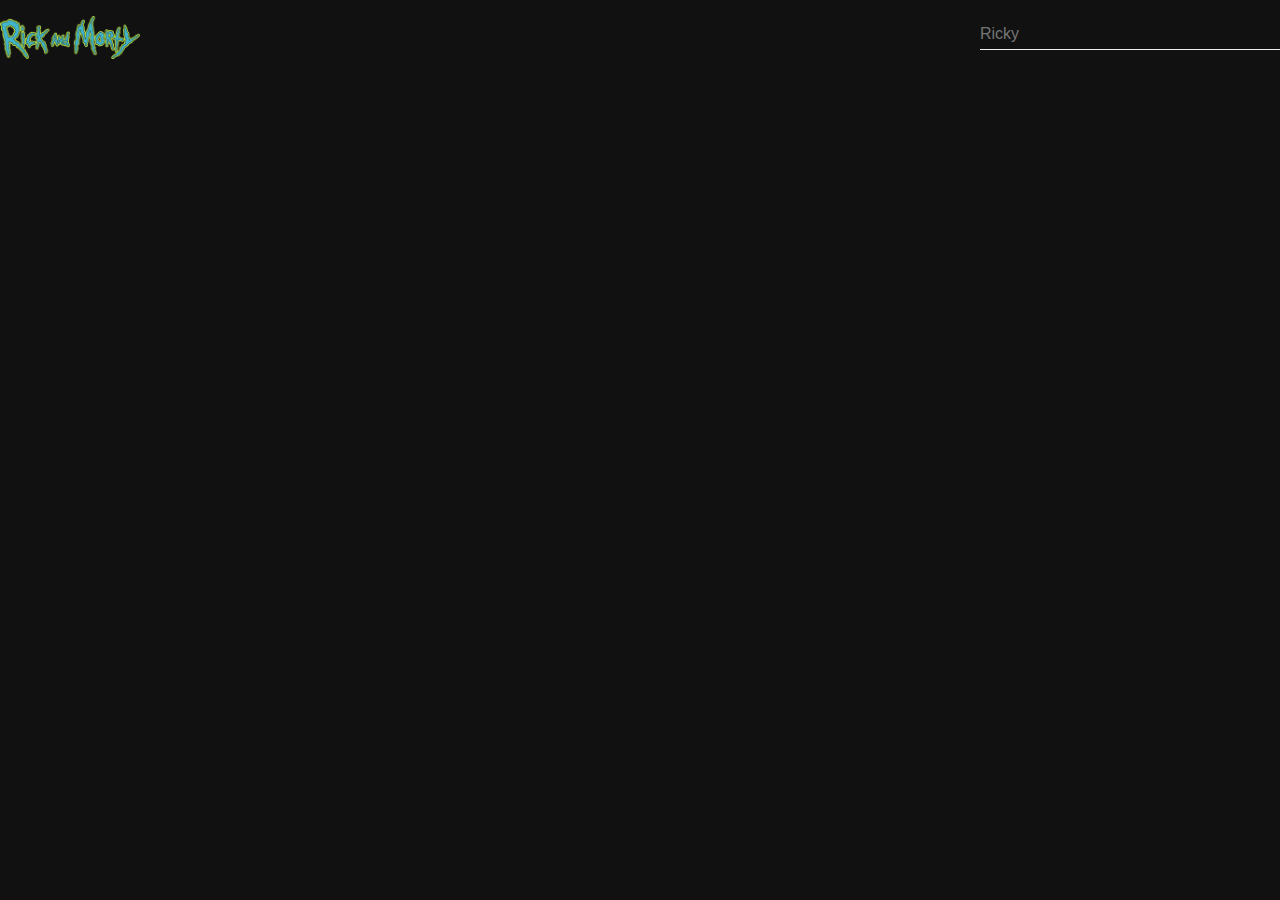
==== index.html @ 90c9c687 "first commit" ====
<!DOCTYPE html>
<html lang="en">
<head>
    <meta charset="UTF-8">
    <meta http-equiv="X-UA-Compatible" content="IE=edge">
    <meta name="viewport" content="width=device-width, initial-scale=1.0">
    <title>API WORK</title>
    <link rel="stylesheet" href="source/style/index.css">
</head>
<body>
    <div class="container">
        <div class="header">
            <div class="header__wrapper">
                <div class="header__logo"><img src="source/img/Rick_and_Morty.png" alt="Logo"></div>
                <input type="text" placeholder="Ricky" class="header__search">
            </div>
        </div>
        <div class="cards">

        </div>
    </div>
    <script src="source/js/index.js"></script>
</body>
</html>
---- source/style/index.css ----
/* Reset and base styles  */
* {
	padding: 0px;
	margin: 0px;
	border: none;
}

*,
*::before,
*::after {
	box-sizing: border-box;
}

:focus,
:active {
	/*outline: none;*/
}

a:focus,
a:active {
	/* outline: none;*/
}

/* Links */

a, a:link, a:visited  {
    /* color: inherit; */
    text-decoration: none;
    /* display: inline-block; */
}

a:hover  {
    /* color: inherit; */
    text-decoration: none;
}

/* Common */

aside, nav, footer, header, section, main {
	display: block;
}

h1, h2, h3, h4, h5, h6, p {
    font-size: inherit;
	font-weight: inherit;
}

ul, ul li {
	list-style: none;
}

img {
	vertical-align: top;
}

img, svg {
	max-width: 100%;
	height: auto;
}

address {
  font-style: normal;
}

/* Form */

input, textarea, button, select {
	font-family: inherit;
    font-size: inherit;
    color: inherit;
    background-color: transparent;
}

input::-ms-clear {
	display: none;
}

button, input[type="submit"] {
    display: inline-block;
    box-shadow: none;
    background-color: transparent;
    background: none;
    cursor: pointer;
}

input:focus, input:active,
button:focus, button:active {
    outline: none;
}

button::-moz-focus-inner {
	padding: 0;
	border: 0;
}

label {
	cursor: pointer;
}

legend {
	display: block;
}

body {
    font-family: Arial, Helvetica, sans-serif;
    background-color: rgb(17, 17, 17);
}

.container {
    max-width: 1280px;
    margin: 0 auto;
}

.header {
    padding: 16px 0;
}

.header__wrapper {
    display: flex;
    justify-content: space-between;
    align-items: center;
}

.header__logo {
    width: 140px;
}

.header__search {
    border-bottom: 1px solid rgb(238, 238, 238);
    padding-bottom: 6px;
    width: 300px;
    color: rgb(238, 238, 238);
}
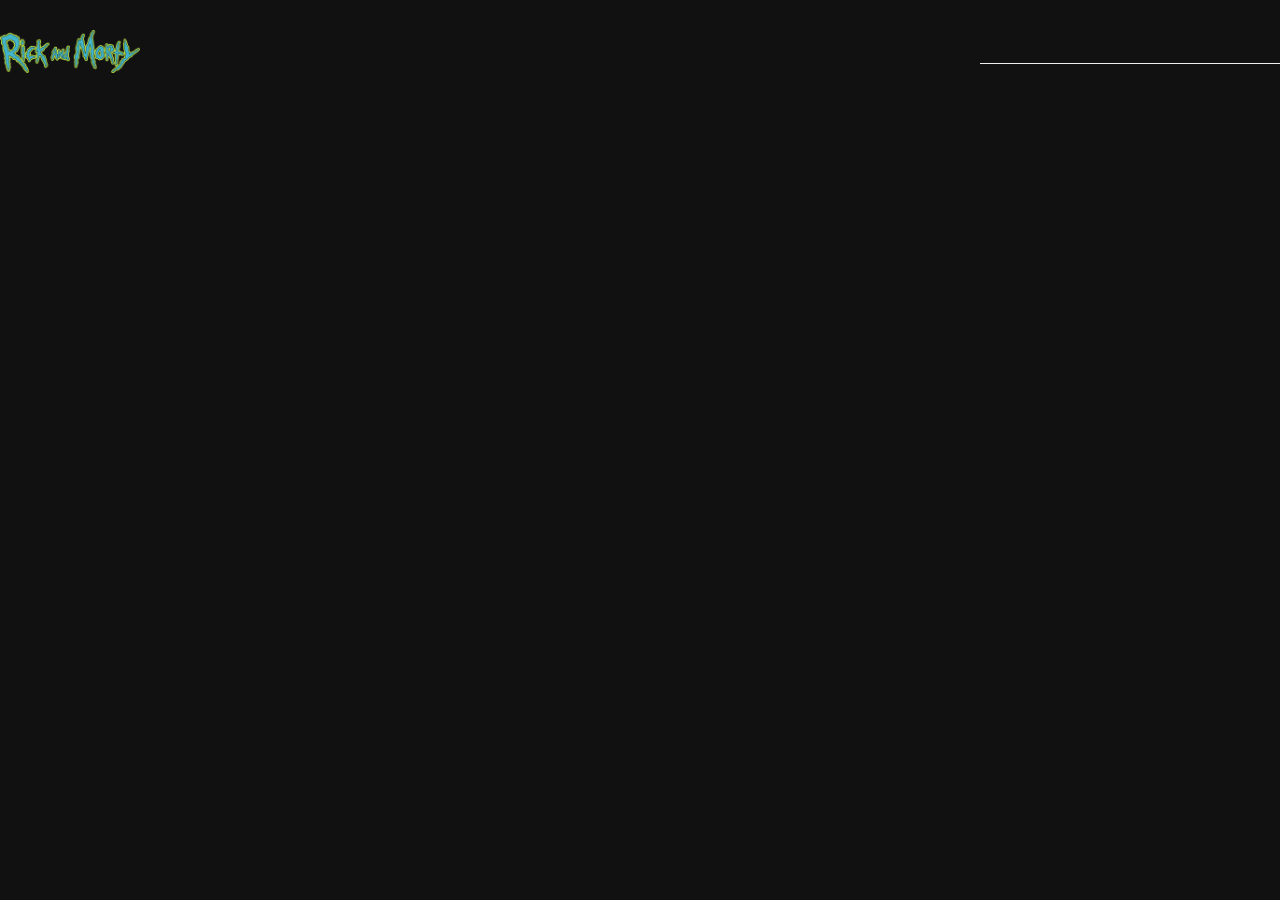
==== commit 20c35401: "seocnd commit" ====
--- a/index.html
+++ b/index.html
@@ -12,13 +12,14 @@
         <div class="header">
             <div class="header__wrapper">
                 <div class="header__logo"><img src="source/img/Rick_and_Morty.png" alt="Logo"></div>
-                <input type="text" placeholder="Ricky" class="header__search">
+                <input type="text" class="header__search" oninput="search(this.value)">
             </div>
         </div>
         <div class="cards">
-
         </div>
     </div>
+
+
     <script src="source/js/index.js"></script>
 </body>
 </html>--- a/source/style/index.css
+++ b/source/style/index.css
@@ -103,6 +103,7 @@
 
 body {
     font-family: Arial, Helvetica, sans-serif;
+    color: rgb(236, 236, 236);
     background-color: rgb(17, 17, 17);
 }
 
@@ -112,7 +113,7 @@
 }
 
 .header {
-    padding: 16px 0;
+    padding: 30px 0 16px 0;
 }
 
 .header__wrapper {
@@ -129,5 +130,87 @@
     border-bottom: 1px solid rgb(238, 238, 238);
     padding-bottom: 6px;
     width: 300px;
-    color: rgb(238, 238, 238);
+    color: rgb(181 210 61);
+}
+
+.cards {
+    padding: 30px 0 60px 0;
+    display: flex;
+    flex-wrap: wrap;
+    justify-content: space-between;
+    row-gap: 60px;
+}
+
+.card__name {
+    font-size: 24px;
+    margin: 12px 0px 0px 0px
+}
+
+.card__origin {
+    font-size: 14px;
+    color: rgb(82, 82, 82);
+}
+
+.card__btn {
+    margin-top: 20px;
+    border: 2px solid rgb(181 210 61);
+    width: 100%;
+    padding: 12px 0;
+    color: #fff;
+    transition: 0.2s linear;
+}
+
+.card__btn:hover {
+    background-color: #2f9fb3;
+}
+
+.popup {
+    position: fixed;
+    width: 100%;
+    height: 100%;
+    background-color: rgba(0, 0, 0, 0.9);
+    top: 0;
+    left: 0;
+}
+
+.popup__body {
+    min-height: 100%;
+    display: flex;
+    align-items: center;
+    justify-content: center;
+    padding: 30px 10px;
+}
+
+.popup__content {
+    display: flex;
+    position: relative;
+}
+
+.popup__close {
+    position: absolute;
+    top: -26px;
+    right: 0;
+}
+
+table {
+    border-collapse: collapse;
+}
+
+tr {
+    border: 1px solid #fff;
+}
+
+td {
+    border: 1px solid #fff;
+}
+
+td:first-child {
+    padding: 10px 10px 10px 16px;
+    min-width: 200px;
+}
+
+td:last-child {
+    min-width: 100px;
+    padding: 16px;
+    text-align: center;
 }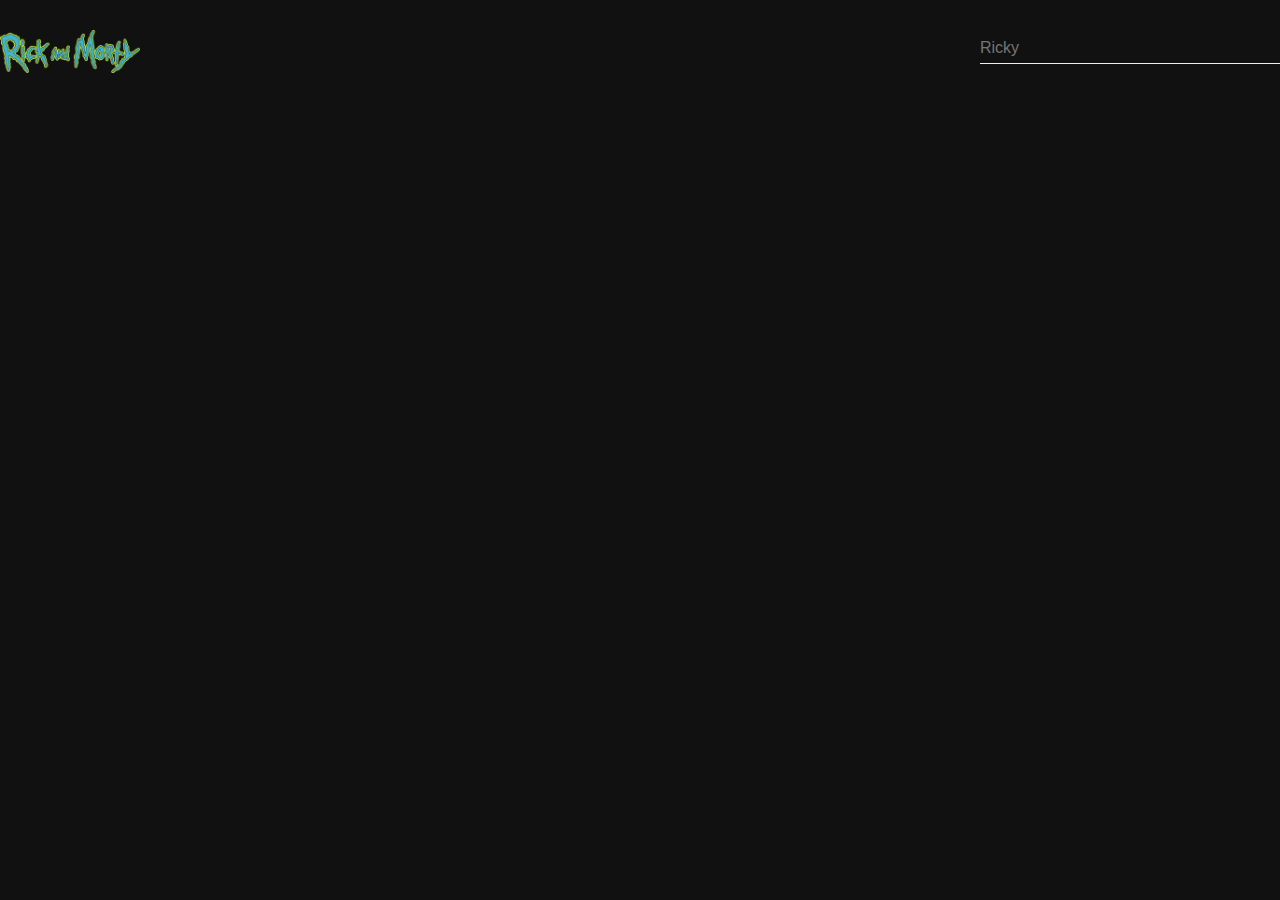
==== commit e7d234b1: "add search" ====
--- a/index.html
+++ b/index.html
@@ -12,7 +12,7 @@
         <div class="header">
             <div class="header__wrapper">
                 <div class="header__logo"><img src="source/img/Rick_and_Morty.png" alt="Logo"></div>
-                <input type="text" class="header__search" oninput="search(this.value)">
+                <input type="text" placeholder="Ricky" class="header__search" oninput="search(this.value)">
             </div>
         </div>
         <div class="cards">
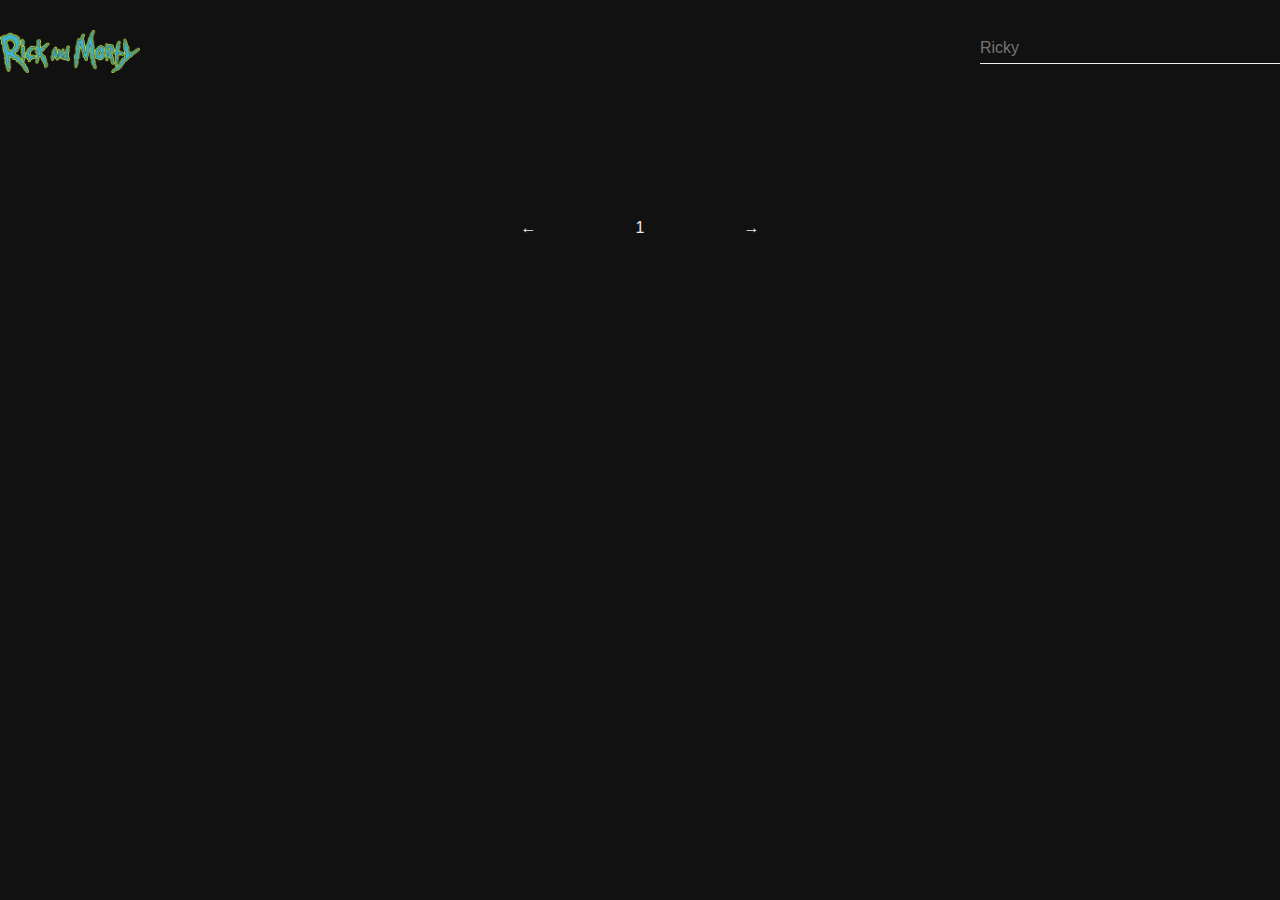
==== commit 19f48798: "add page switching" ====
--- a/index.html
+++ b/index.html
@@ -8,6 +8,7 @@
     <link rel="stylesheet" href="source/style/index.css">
 </head>
 <body>
+      
     <div class="container">
         <div class="header">
             <div class="header__wrapper">
@@ -17,7 +18,16 @@
         </div>
         <div class="cards">
         </div>
+
+        <div class="page">
+            <button class="btn-left">&#8592;</button>
+            <input type="text" value="1" class="page__number">
+            <button class="btn-right">&#8594;</button>
+        </div>
+        
     </div>
+
+    
 
 
     <script src="source/js/index.js"></script>
--- a/source/style/index.css
+++ b/source/style/index.css
@@ -213,4 +213,20 @@
     min-width: 100px;
     padding: 16px;
     text-align: center;
-}+}
+
+.page {
+    padding: 40px 0;
+    display: flex;
+    justify-content: center;
+}
+
+.page__number {
+    text-align: center;
+}
+
+.show {
+    background-color: red;
+}
+
+
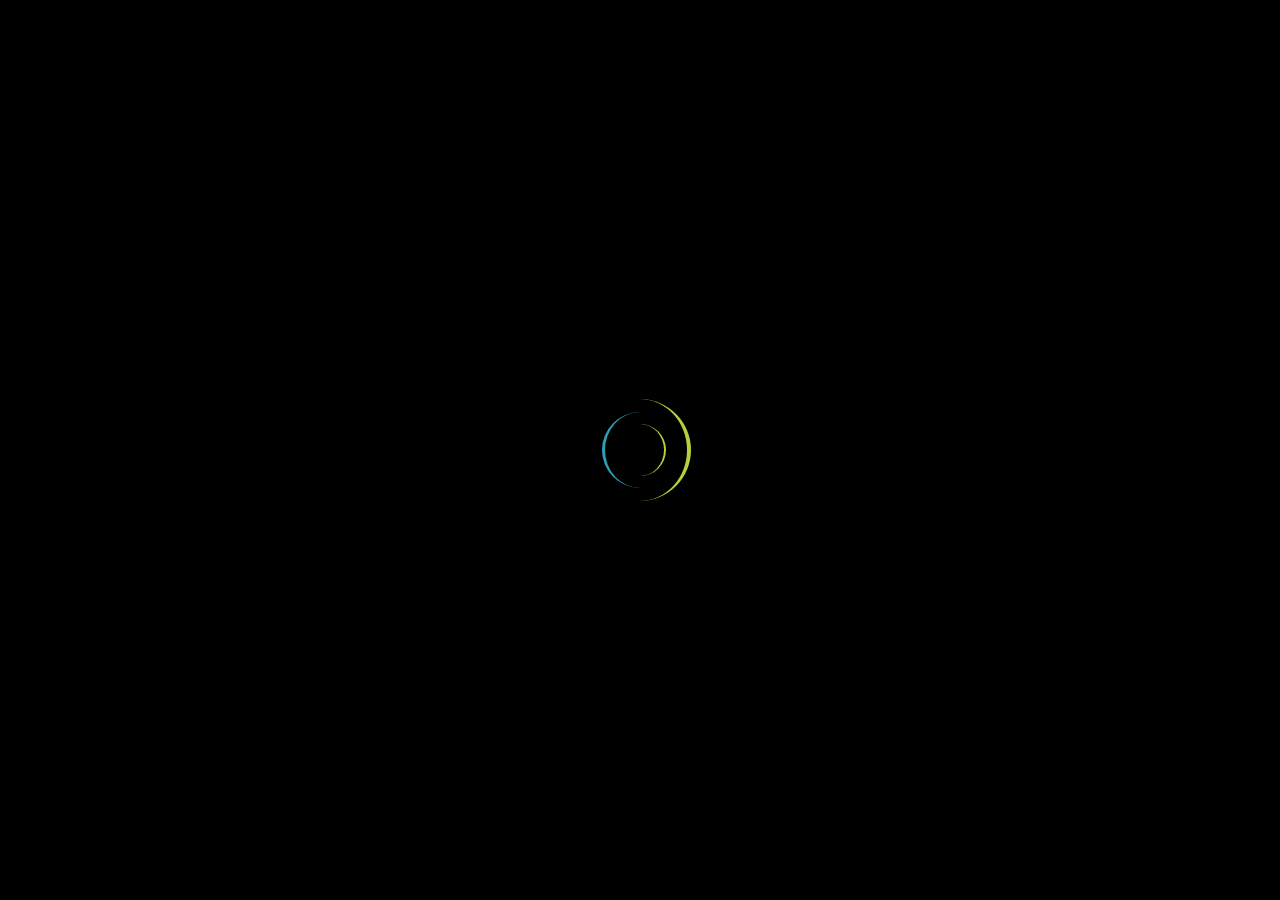
==== commit b21190cc: "add preloader" ====
--- a/index.html
+++ b/index.html
@@ -8,7 +8,11 @@
     <link rel="stylesheet" href="source/style/index.css">
 </head>
 <body>
-      
+    
+    <div class="mask">
+        <div class="cls"></div>
+    </div>
+
     <div class="container">
         <div class="header">
             <div class="header__wrapper">
--- a/source/style/index.css
+++ b/source/style/index.css
@@ -225,8 +225,60 @@
     text-align: center;
 }
 
-.show {
-    background-color: red;
-}
-
-
+
+.mask {
+    width: 100%;
+    height: 100%;
+    background-color: rgba(0, 0, 0, 1);
+    position: fixed;
+    top: 0;
+    z-index: 99;
+    display: flex;
+    justify-content: center;
+    align-items: center;
+}
+
+.cls {
+    width: 8vmax;
+    height: 8vmax;
+    border-right: 4px solid #b5d23d;
+    border-radius: 100%;
+    animation: spinRight 800ms linear infinite;
+}
+ 
+.cls:before, .cls:after {
+    content: '';
+    width: 6vmax;
+    height: 6vmax;
+    display: block;
+    position: absolute;
+    top: calc(50% - 3vmax);
+    left: calc(50% - 3vmax);
+    border-left: 3px solid #2f9fb3;
+    border-radius: 100%;
+    animation: spinLeft 800ms linear infinite;
+  }
+  
+.cls:after {
+    width: 4vmax;
+    height: 4vmax;
+    top: calc(50% - 2vmax);
+    left: calc(50% - 2vmax);
+    border: 0;
+    border-right: 2px solid #b5d23d;
+    animation: none;
+  }
+
+  @keyframes spinLeft {
+    from {transform:rotate(0deg);}
+    to {transform:rotate(720deg);}
+  }
+  
+  @keyframes spinRight {
+    from {transform:rotate(360deg);}
+    to {transform:rotate(0deg);}
+  }
+
+.hidden {
+    display: none;
+}